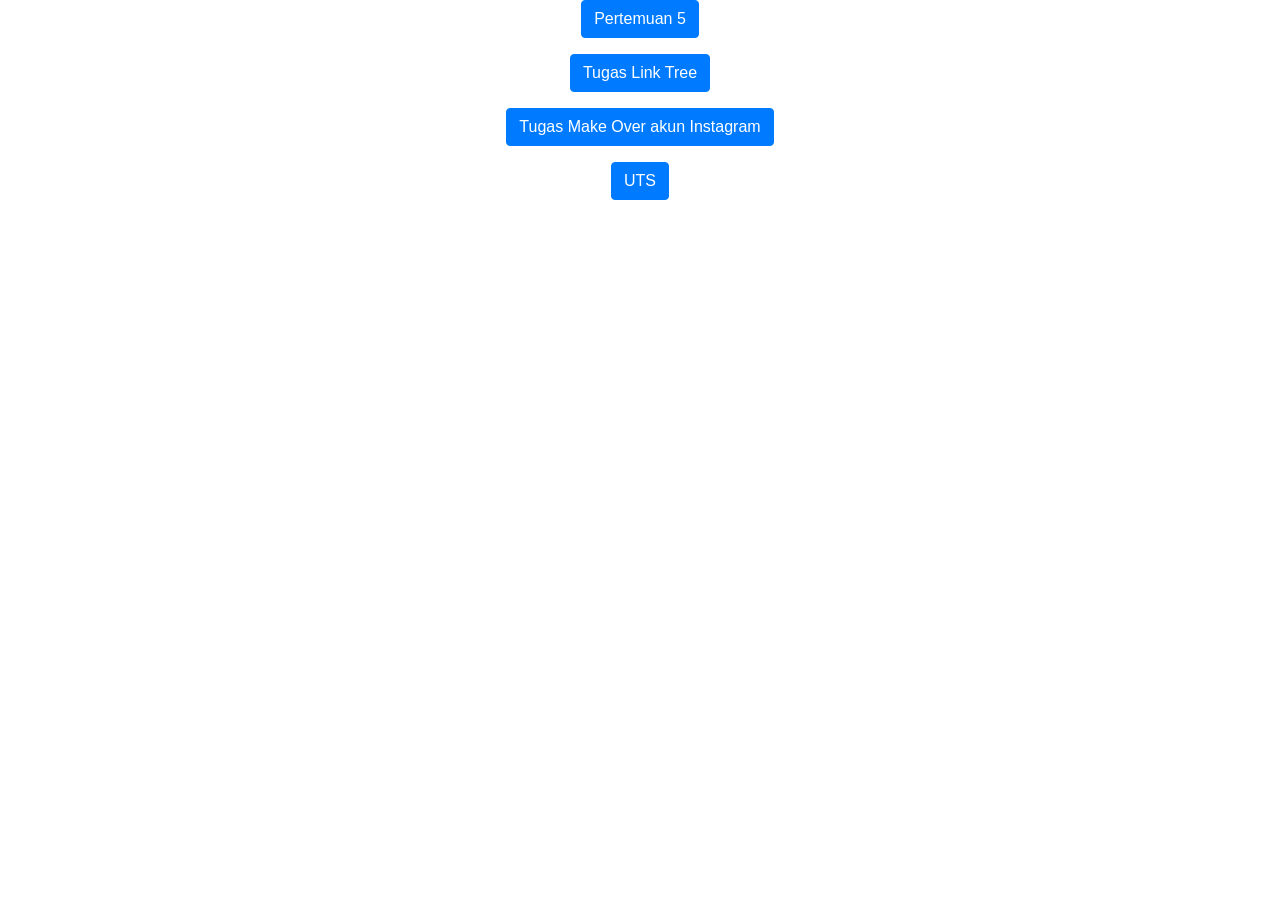
==== index.html @ 27ce438a "Pertemuan 5" ====
<!DOCTYPE html>
<html lang="en">

<head>
  <title>5026241089</title>
  <meta charset="utf-8">
  <meta name="viewport" content="width=device-width, initial-scale=1">
  <link rel="stylesheet" href="https://cdn.jsdelivr.net/npm/bootstrap@4.6.2/dist/css/bootstrap.min.css">
  <script src="https://cdn.jsdelivr.net/npm/jquery@3.7.1/dist/jquery.slim.min.js"></script>
  <script src="https://cdn.jsdelivr.net/npm/popper.js@1.16.1/dist/umd/popper.min.js"></script>
  <script src="https://cdn.jsdelivr.net/npm/bootstrap@4.6.2/dist/js/bootstrap.bundle.min.js"></script>
</head>

<body>

  <div class="container">
    <center>
      <p>
        <a href="pertemuan5.html" target="_blank" class="btn btn-primary">
          Pertemuan 5
        </a>
      </p>

      <p>
        <a href="" target="_blank" class="btn btn-primary">
          Tugas Link Tree
        </a>
      </p>

      <p>
        <a href="" target="_blank" class="btn btn-primary">
          Tugas Make Over akun Instagram
        </a>
      </p>

      <p>
        <a href="" target="_blank" class="btn btn-primary">
          UTS
        </a>
      </p>
    </center>

  </div>

</body>

</html>
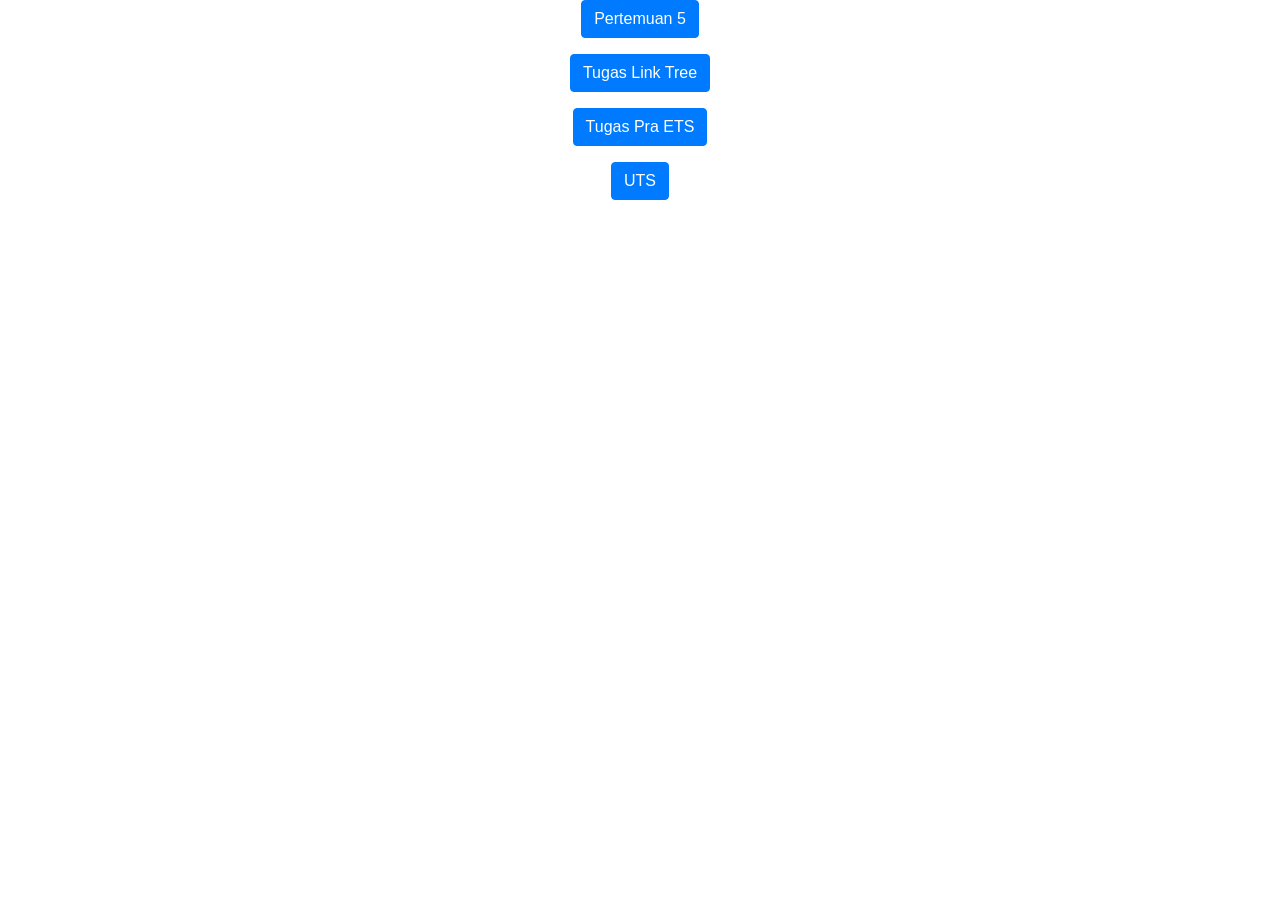
==== commit 9f85ab14: "Tugas Pra ETS" ====
--- a/index.html
+++ b/index.html
@@ -22,14 +22,14 @@
       </p>
 
       <p>
-        <a href="" target="_blank" class="btn btn-primary">
+        <a href="linktree.html" target="_blank" class="btn btn-primary">
           Tugas Link Tree
         </a>
       </p>
 
       <p>
-        <a href="" target="_blank" class="btn btn-primary">
-          Tugas Make Over akun Instagram
+        <a href="tugas_ets.html" target="_blank" class="btn btn-primary">
+          Tugas Pra ETS
         </a>
       </p>
 
@@ -38,6 +38,7 @@
           UTS
         </a>
       </p>
+
     </center>
 
   </div>
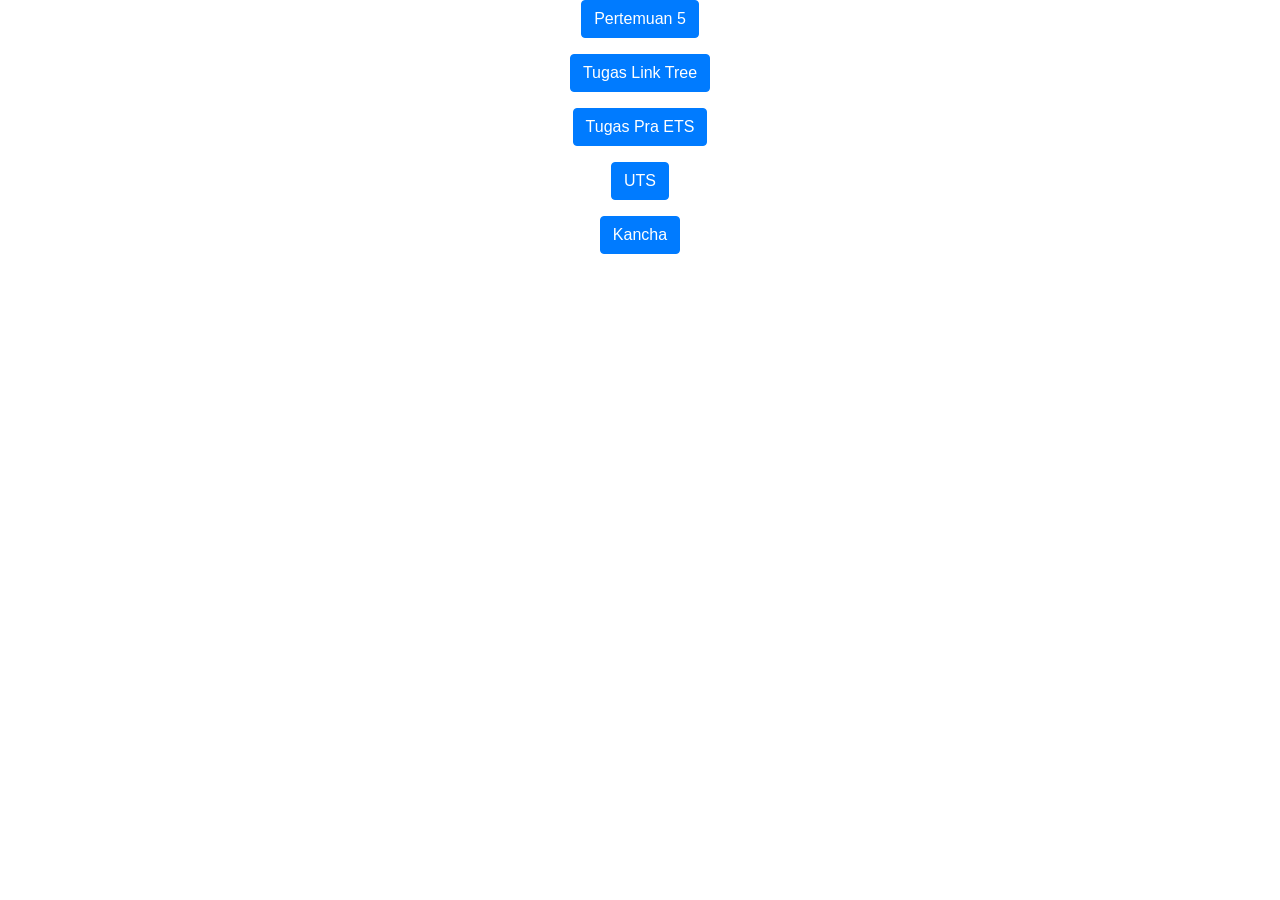
==== commit 9f4d79e7: "add new page" ====
--- a/index.html
+++ b/index.html
@@ -34,8 +34,14 @@
       </p>
 
       <p>
-        <a href="" target="_blank" class="btn btn-primary">
+        <a href="5026241089_Kalian.html" target="_blank" class="btn btn-primary">
           UTS
+        </a>
+      </p>
+
+      <p>
+        <a href="kancha.html" target="_blank" class="btn btn-primary">
+          Kancha
         </a>
       </p>
 
